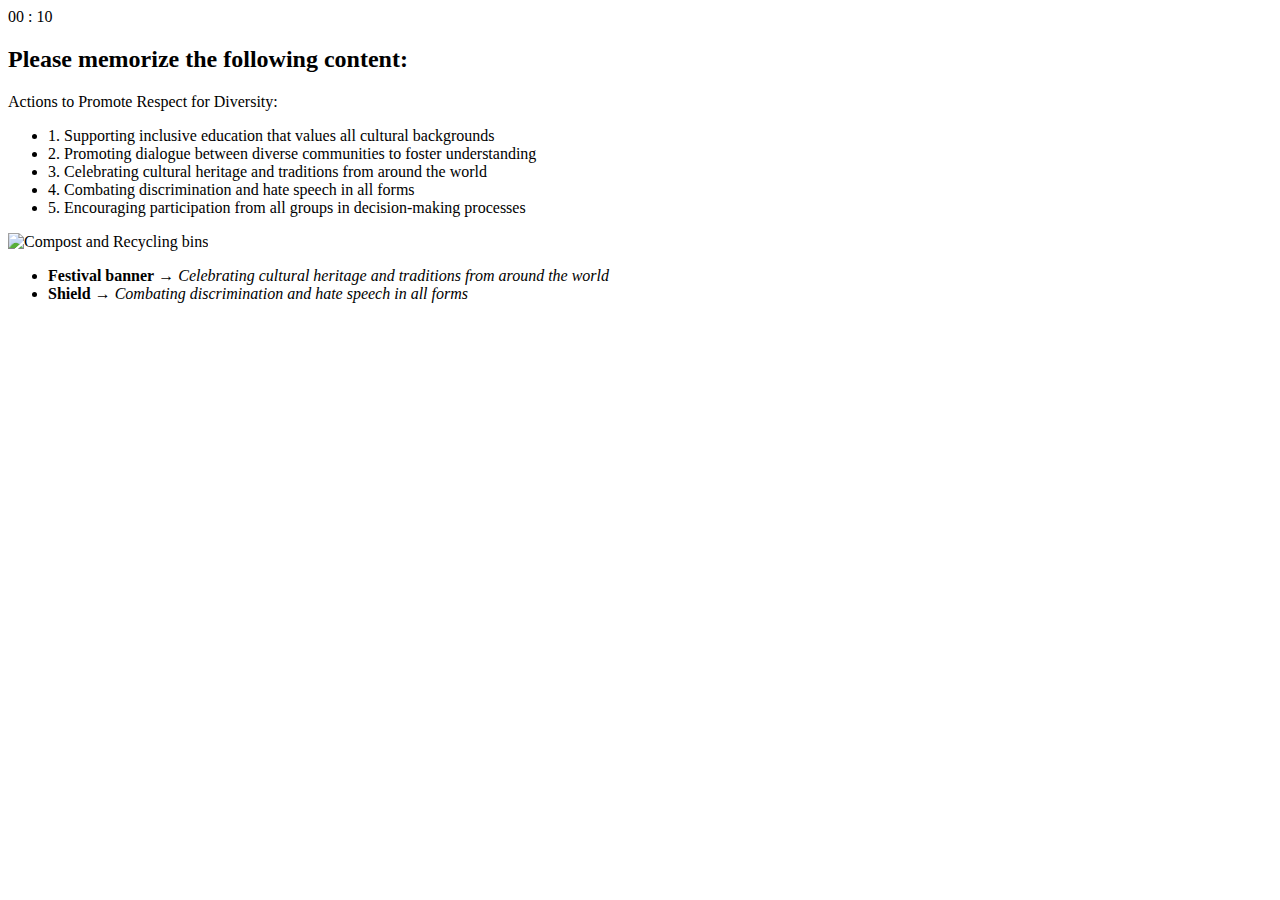
==== timer_page3.html @ 38f7c0a7 "change" ====
<!DOCTYPE html>
<html lang="en">
<head>
    <meta charset="UTF-8">
    <meta name="viewport" content="width=device-width, initial-scale=1.0">
    <title>Image group - Memorizing</title>
    <link rel="stylesheet" href="timer.css">
</head>
<body>
    <div class="container">
        <!-- 倒计时显示 -->
        <div class="timer">
            <span id="minutes">01</span> : <span id="seconds">00</span>
        </div>

        <!-- 文本和内容部分 -->
        <div class="content-box">
            <h2>Please memorize the following content:</h2>
            <p>Actions to Promote Respect for Diversity:
            <ul>
                <li>1. Supporting inclusive education that values all cultural backgrounds</li>
                <li>2. Promoting dialogue between diverse communities to foster understanding</li>
                <li>3. Celebrating cultural heritage and traditions from around the world</li>
                <li>4. Combating discrimination and hate speech in all forms</li>
                <li>5. Encouraging participation from all groups in decision-making processes</li>
            </ul>
        </div>

        <!-- 图片和文字描述 -->
        <div class="image-content">
            <img src="3.jpeg" alt="Compost and Recycling bins" class="memorize-image">
            <ul>
                <li><strong>Festival banner</strong> → <em>Celebrating cultural heritage and traditions from around the world</em></li>
                <li><strong>Shield</strong> → <em>Combating discrimination and hate speech in all forms</em></li>
            </ul>
        </div>

        <!-- 下一步按钮 -->
        <!-- <div class="button-container">
            <button onclick="nextPage()">Next</button>
        </div> -->
    </div>

    <script>
        let time = 10; // 5 minutes in seconds
        const minutesElement = document.getElementById('minutes');
        const secondsElement = document.getElementById('seconds');

        // Function to update the timer every second
        function updateTimer() {
            const minutes = Math.floor(time / 60);
            const seconds = time % 60;
            minutesElement.textContent = String(minutes).padStart(2, '0');
            secondsElement.textContent = String(seconds).padStart(2, '0');

            if (time > 0) {
                time--;
            } else {
                clearInterval(timerInterval);
                nextPage(); // Redirect to next page when time runs out
            }
        }

        // Start the timer when the page loads
        const timerInterval = setInterval(updateTimer, 1000);
        window.onload = updateTimer;

        function nextPage() {
            window.location.href = "timer_page4.html"; // Redirect to the next page
        }
    </script>
</body>
</html>
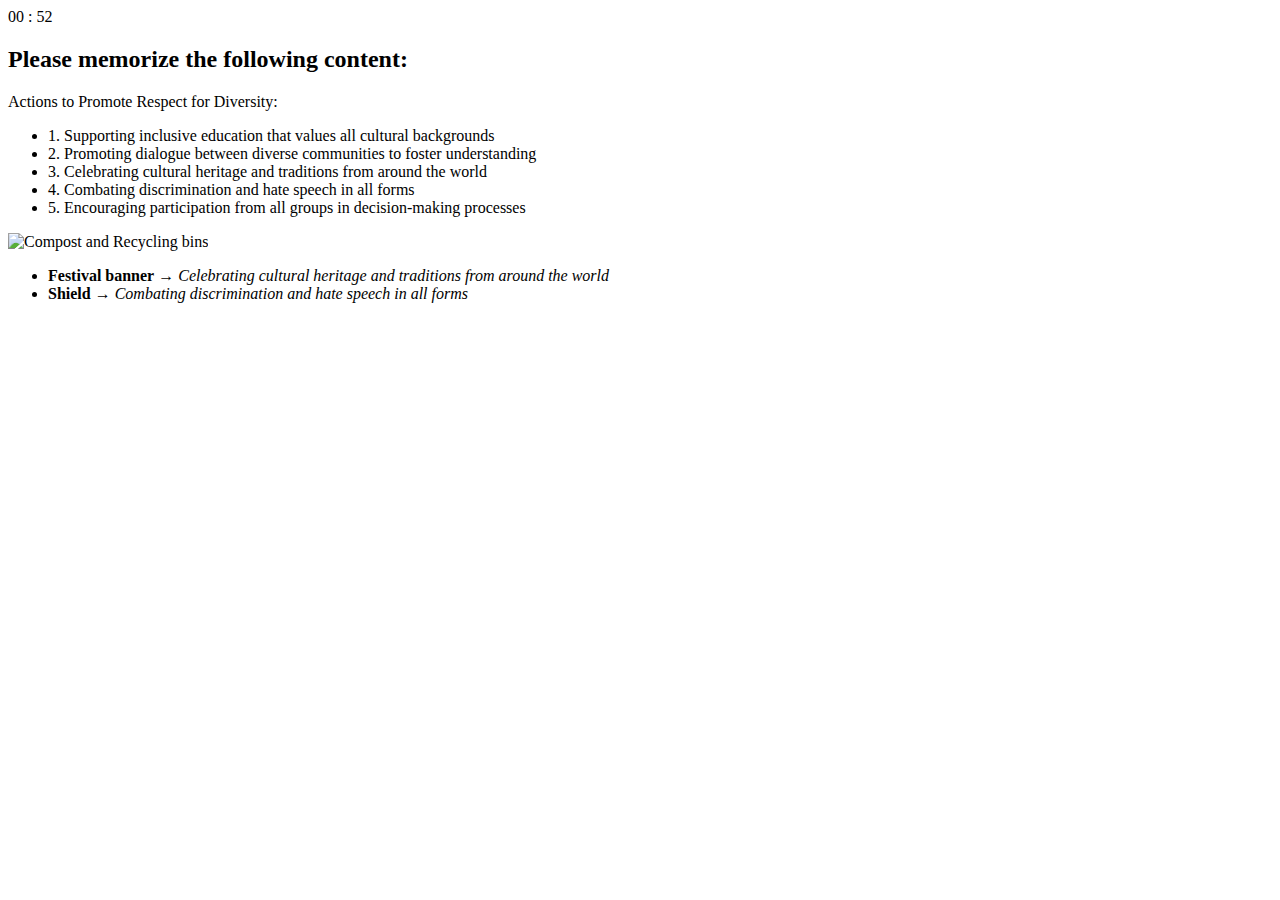
==== commit 8fd5c2a9: "1" ====
--- a/timer_page3.html
+++ b/timer_page3.html
@@ -10,7 +10,7 @@
     <div class="container">
         <!-- 倒计时显示 -->
         <div class="timer">
-            <span id="minutes">01</span> : <span id="seconds">00</span>
+            <span id="minutes">00</span> : <span id="seconds">52</span>
         </div>
 
         <!-- 文本和内容部分 -->
@@ -42,7 +42,7 @@
     </div>
 
     <script>
-        let time = 10; // 5 minutes in seconds
+        let time = 52; // 5 minutes in seconds
         const minutesElement = document.getElementById('minutes');
         const secondsElement = document.getElementById('seconds');
 
